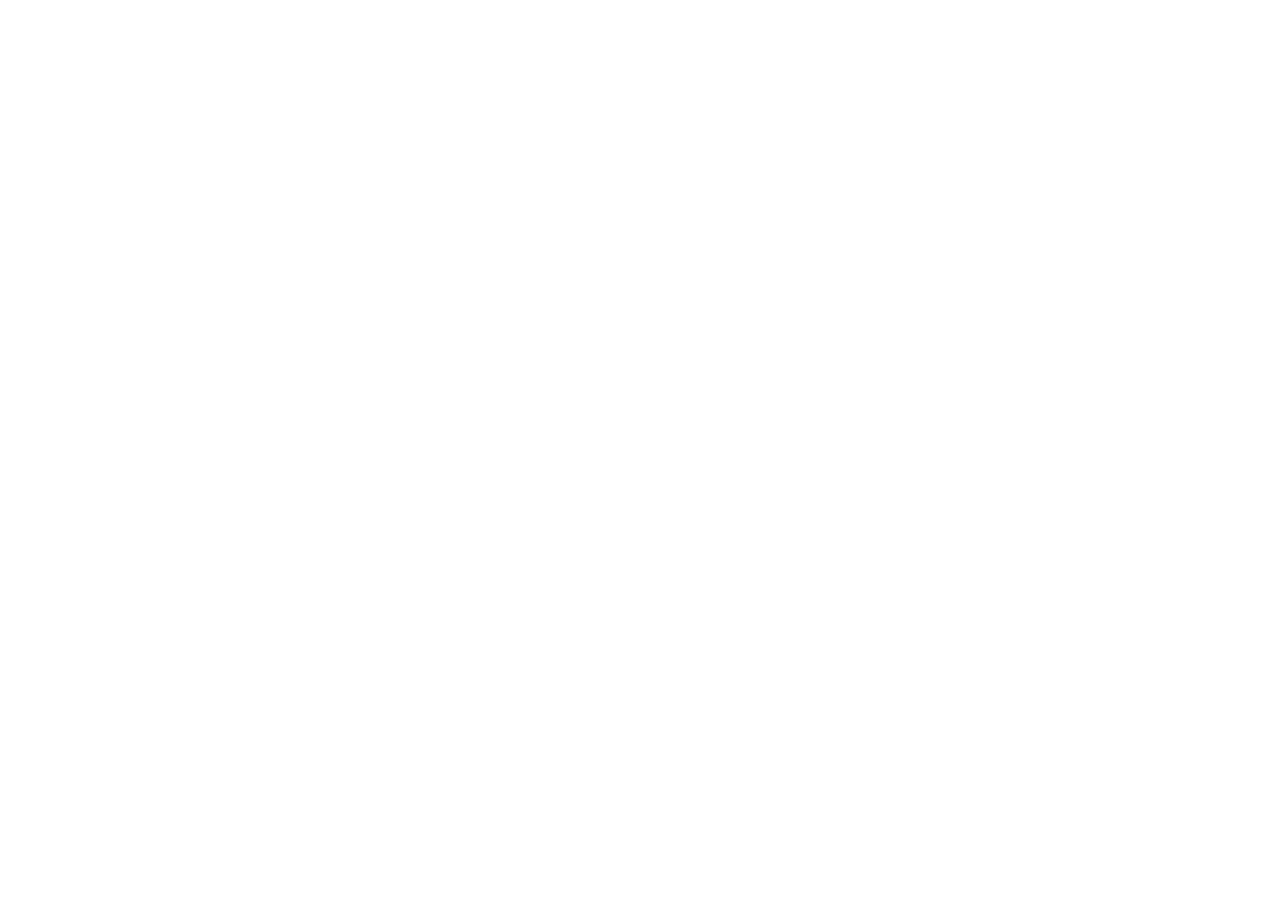
==== factorial.html @ a9303901 "s" ====
<!DOCTYPE html>
<html lang="en">
<head>

    <meta charset="UTF-8">
    <meta http-equiv="X-UA-Compatible" content="IE=edge">
    <meta name="viewport" content="width=device-width, initial-scale-1.0">
    <link rel="stylesheet" type="text/css" href="estilos.css" media="screen">
    <link rel="stylesheet" type="text/css" href="java.js" media="screen">

    <title>Document</title>
</head>
<body>
    <script>
        let fact=5;
    factorial(fact)
    function factorial(fact) 
    {
        let aux=1;
        while(fact!=0)
        {
            aux=aux*fact;
            fact=fact-1;
        }
        document.write("factorial es : "+aux+" = "'<br>');
    }
    </script>
    

</body>
</html>
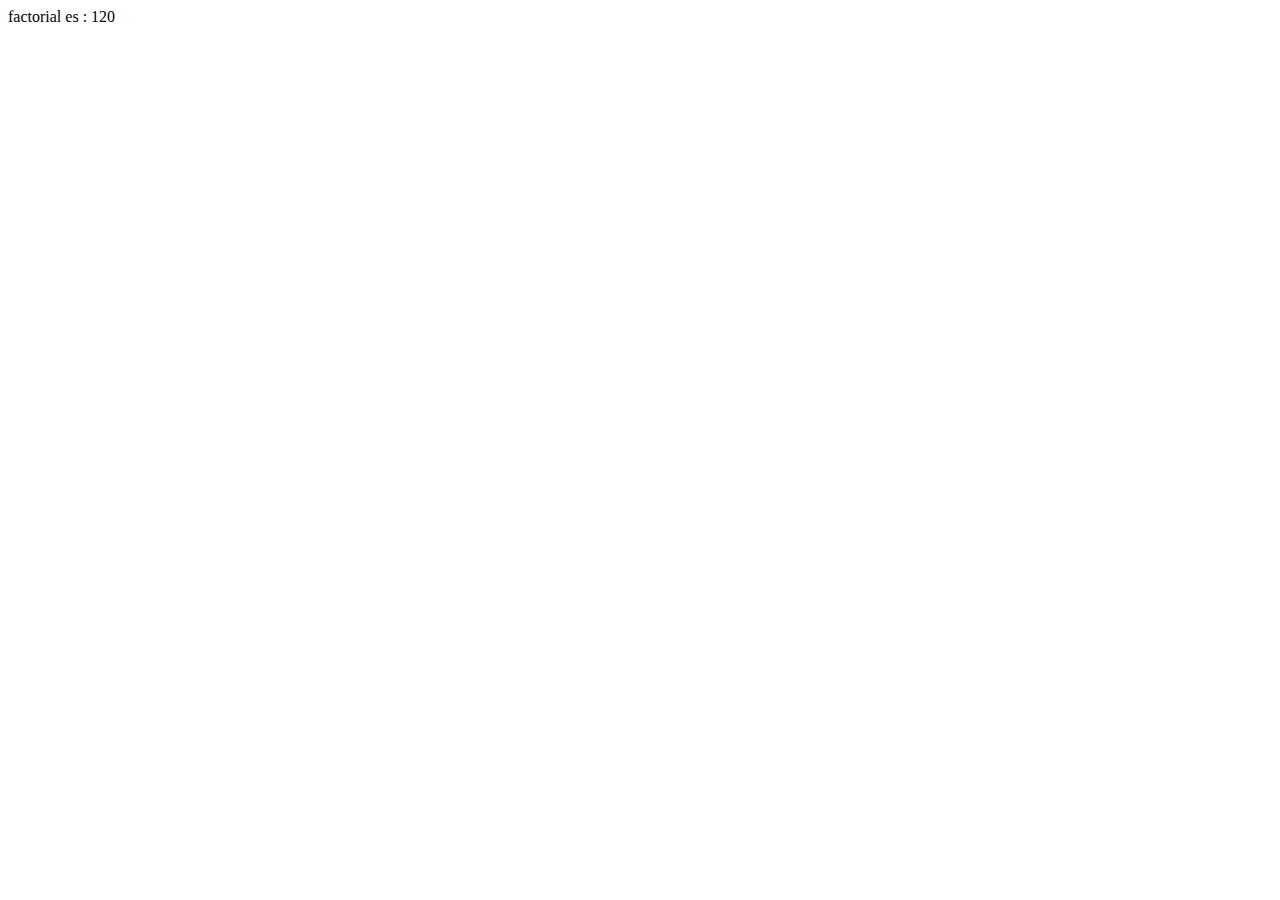
==== commit 94a8aaba: "s" ====
--- a/factorial.html
+++ b/factorial.html
@@ -22,7 +22,7 @@
             aux=aux*fact;
             fact=fact-1;
         }
-        document.write("factorial es : "+aux+" = "'<br>');
+        document.write("factorial es : "+aux+'<br>');
     }
     </script>
     
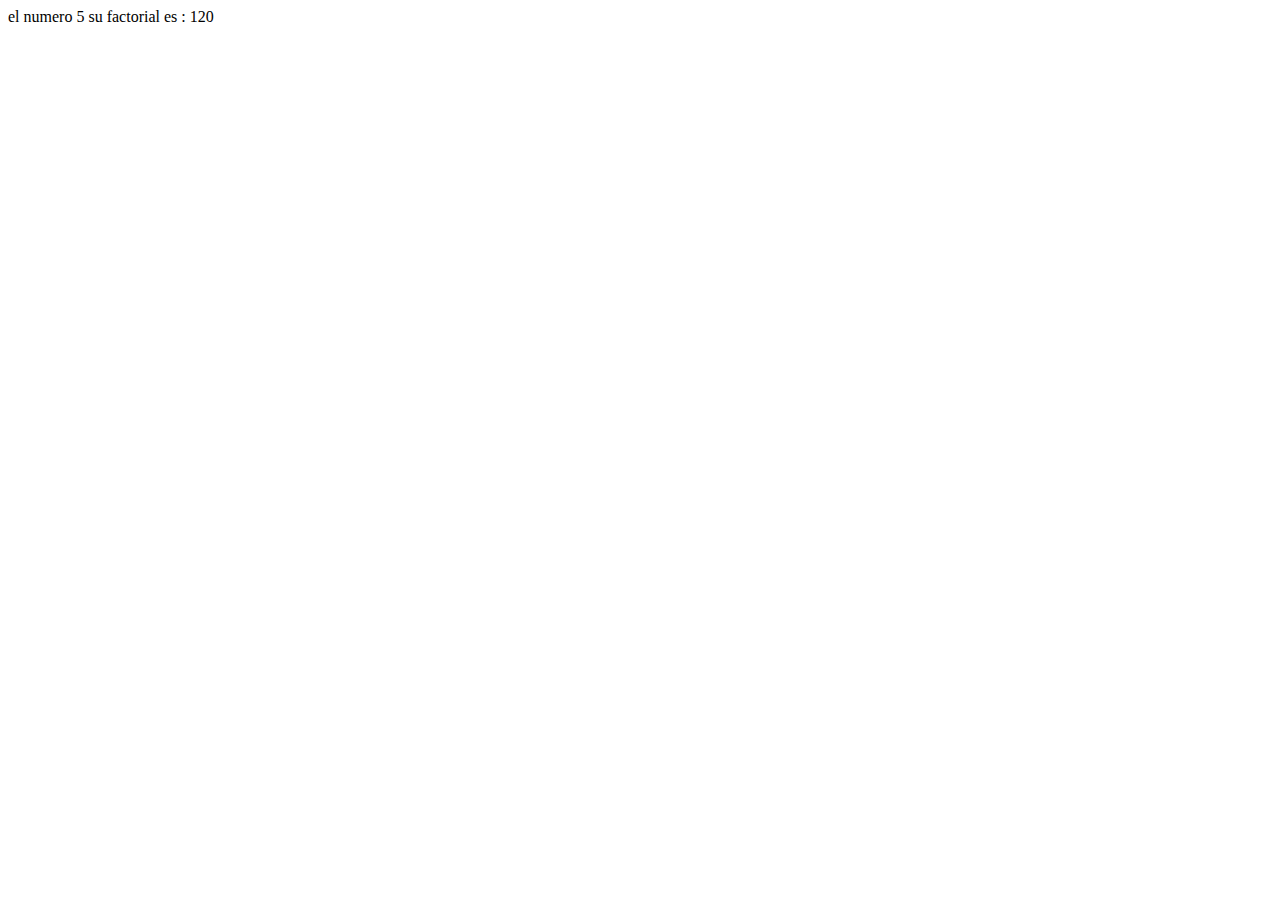
==== commit a7fb0113: "s" ====
--- a/factorial.html
+++ b/factorial.html
@@ -16,13 +16,14 @@
     factorial(fact)
     function factorial(fact) 
     {
+        let ant=fact;
         let aux=1;
         while(fact!=0)
         {
             aux=aux*fact;
             fact=fact-1;
         }
-        document.write("factorial es : "+aux+'<br>');
+        document.write("el numero "+ant+" su factorial es : "+aux+'<br>');
     }
     </script>
     
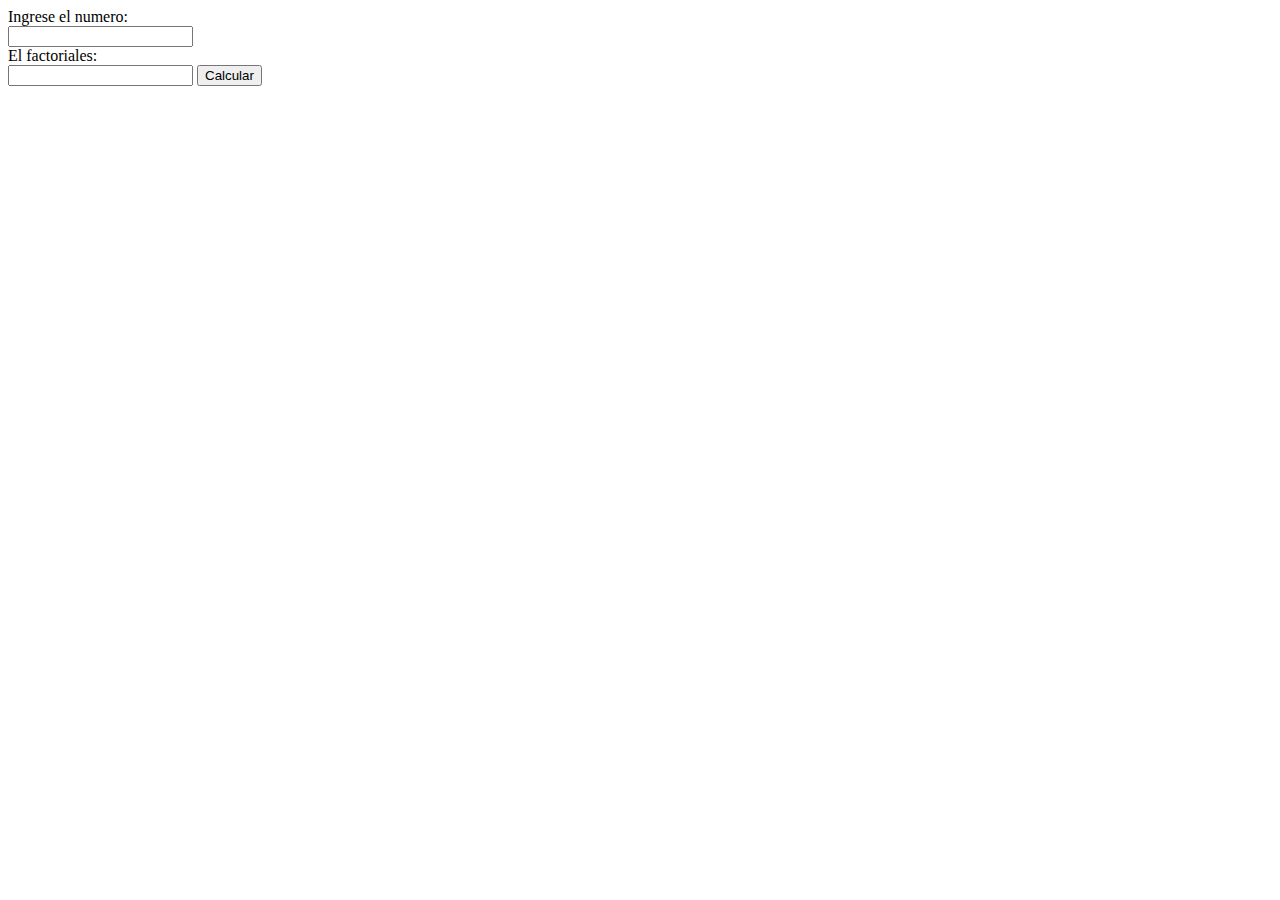
==== commit c1ec1a2b: "s" ====
--- a/factorial.html
+++ b/factorial.html
@@ -11,22 +11,30 @@
     <title>Document</title>
 </head>
 <body>
-    <script>
-        let fact=5;
-    factorial(fact)
-    function factorial(fact) 
-    {
-        let ant=fact;
-        let aux=1;
-        while(fact!=0)
-        {
-            aux=aux*fact;
-            fact=fact-1;
-        }
-        document.write("el numero "+ant+" su factorial es : "+aux+'<br>');
-    }
-    </script>
+    <main>
+        <label>Ingrese el numero:<br></label><input id="fact" type="text"><br>
+       <label>El factoriales:<br></label><input id="result" type="text" readonly="">  
+       <input type="button" class="btn" onclick="factorial()" value="Calcular">
+        <ul>
+            
+            <script>
+
+            function factorial() 
+            {
+                var fact =Number(document.getElementById('fact').value);
+                var aux =1;
+
+                while(fact!=0)
+                {
+                    aux=aux*fact;
+                    fact=fact-1;
+                }
+                document.getElementById('result').value=(aux);
+            }
+            </script>
+        </ul>
     
+    </main> 
 
 </body>
 </html>